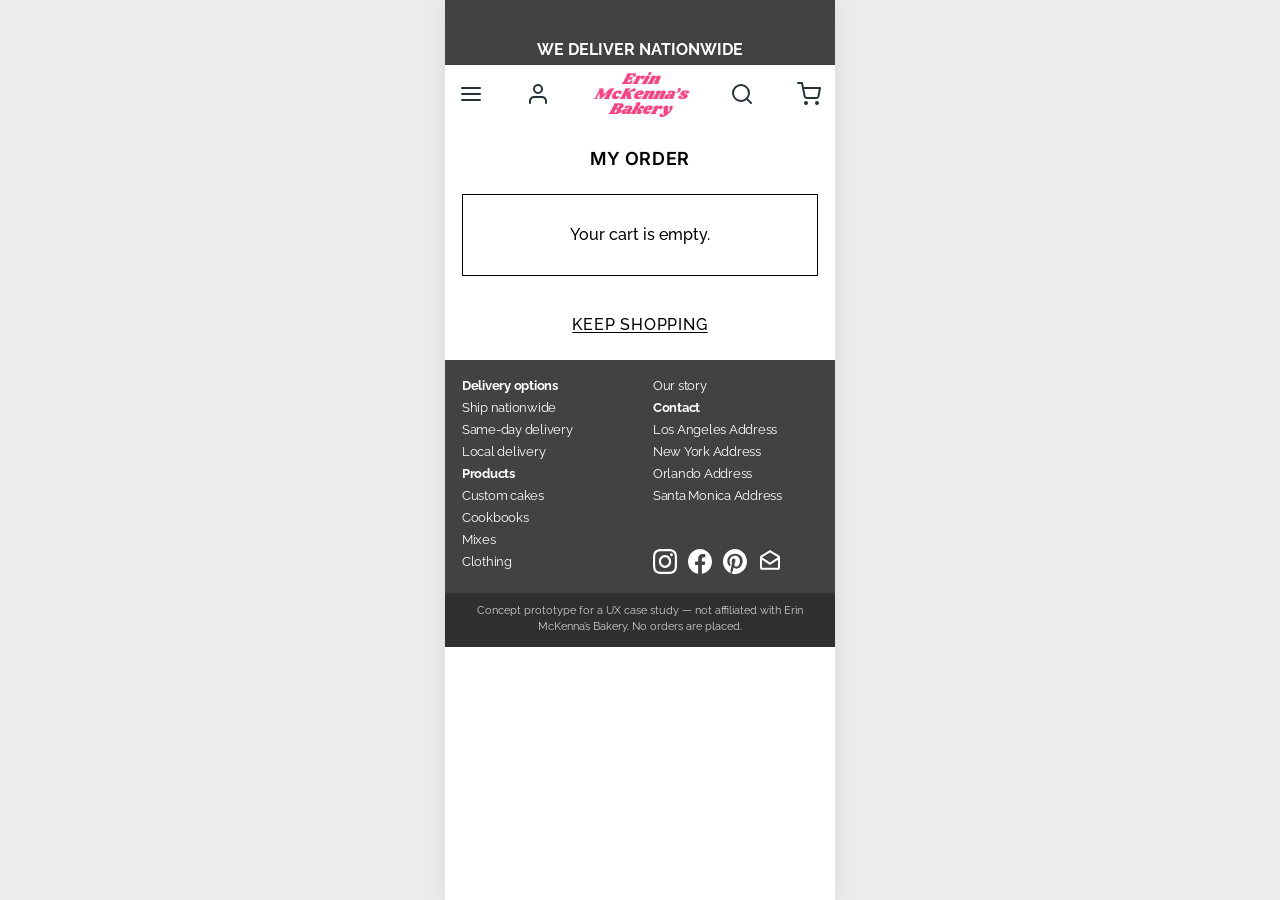
==== cart.html @ 010a6beb "Erin McKenna's Bakery mobile prototype Clickable 390px mobile prototype built from the Figma designs" ====
<!doctype html>
<html lang="en">
<head>
  <meta charset="utf-8">
  <meta name="viewport" content="width=device-width, initial-scale=1">
  <meta name="robots" content="noindex, nofollow">
  <title>My Order · Erin McKenna’s Bakery</title>
  <link rel="preconnect" href="https://fonts.googleapis.com">
  <link rel="preconnect" href="https://fonts.gstatic.com" crossorigin>
  <link href="https://fonts.googleapis.com/css2?family=Inter:wght@400;600;700&family=Raleway:ital,wght@0,300;0,400;0,500;0,600;0,700;1,300&family=Roboto&family=Shrikhand&family=Source+Sans+3&family=Spicy+Rice&display=swap" rel="stylesheet">
  <link rel="stylesheet" href="css/styles.css">
</head>
<body data-page="cart">
<div class="page">
  <header id="site-header"></header>
  <main id="cart" style="padding-bottom:26px"></main>
  <div id="site-footer"></div>
</div>
<script src="js/app.js"></script>
<script src="js/cart.js"></script>
</body>
</html>
---- css/styles.css ----
/* Erin McKenna's Bakery — mobile prototype (390px design width) */

:root {
  --dark: #424242;
  --title-bg: #575757;
  --pink: #ff4081;
  --purple: #ebc0ed;
  --gold: #c68b07;
  --beige: #f7e3ca;
  --primary: #667080;
  --dark-2: #263238;
  --ink: #333333;
  --tag: #49505b;
  --border: #d9d9d9;
  --grey-darker: #5a5a5a;
  --error: #c62828;

  --f-body: "Raleway", system-ui, sans-serif;
  --f-fun: "Spicy Rice", "Raleway", cursive;
  --f-script: "Shrikhand", "Raleway", cursive;
  --f-ui: "Inter", system-ui, sans-serif;
  --f-cal: "Roboto", system-ui, sans-serif;
  --f-contact: "Source Sans 3", "Source Sans Pro", system-ui, sans-serif;
}

*, *::before, *::after { box-sizing: border-box; }

html { -webkit-text-size-adjust: 100%; }

body {
  margin: 0;
  background: #ececec;
  color: #000;
  font-family: var(--f-body);
  font-feature-settings: "calt" 0;
  -webkit-font-smoothing: antialiased;
}

img { display: block; max-width: none; }
a { color: inherit; }
button { font: inherit; color: inherit; background: none; border: 0; padding: 0; cursor: pointer; }
p { margin: 0; }
h1, h2, h3 { margin: 0; font-weight: inherit; }

:focus-visible { outline: 2px solid var(--pink); outline-offset: 2px; }

.sr-only {
  position: absolute; width: 1px; height: 1px; padding: 0; margin: -1px;
  overflow: hidden; clip: rect(0 0 0 0); white-space: nowrap; border: 0;
}

/* ---------- Page frame ---------- */
.page {
  position: relative;
  width: 390px;
  margin: 0 auto;
  background: #fff;
  overflow-x: clip;
  min-height: 100vh;
  box-shadow: 0 0 24px rgba(0, 0, 0, 0.08);
}

/* Absolute-positioning helpers for illustration-heavy sections */
.abs { position: absolute; }
.stage { position: relative; }
.center-x { left: 50%; transform: translateX(-50%); white-space: nowrap; }
.crop { position: absolute; overflow: hidden; }
.crop > img { position: absolute; }
.cover { position: absolute; }
.cover > img { width: 100%; height: 100%; object-fit: cover; }
.fill > img { width: 100%; height: 100%; }

/* ---------- Header ---------- */
.ship-banner {
  height: 65px;
  background: var(--dark);
  color: #fff;
  font: 700 16px/22px var(--f-body);
  text-align: center;
  padding-top: 39px;
}

.topnav { position: relative; height: 57px; background: #fff; }
.topnav__inner { position: absolute; left: 14px; top: 7px; width: 362px; height: 45px; }
.topnav__btn {
  position: absolute; top: 0; width: 44px; height: 44px;
  display: grid; place-items: center;
}
.topnav__btn img { width: 24px; height: 24px; }
.topnav__btn--menu { left: -10px; }
.topnav__btn--user { left: 57px; }
.topnav__btn--search { right: 57px; }
.topnav__btn--cart { right: -10px; }
.cart-badge {
  position: absolute; top: 4px; right: 2px;
  min-width: 16px; height: 16px; padding: 0 4px;
  border-radius: 8px; background: var(--pink); color: #fff;
  font: 700 10px/16px var(--f-ui); text-align: center;
}
.cart-badge[hidden] { display: none; }
.logo {
  position: absolute; left: 50%; top: 0; transform: translateX(-50%);
  font: italic 400 16px/15px var(--f-script);
  color: var(--pink); text-align: center; text-decoration: none; white-space: nowrap;
}

/* ---------- Category navigation ---------- */
.catnav { position: relative; background: #fff; z-index: 2; }
.catnav--shadow { height: 37px; box-shadow: 0 3px 4px rgba(0, 0, 0, 0.15); }
.catnav--viewall { height: 53px; }
.cat-tabs {
  display: flex; gap: 6px; padding: 1px 5px 0;
  overflow-x: auto; scrollbar-width: none;
}
.cat-tabs::-webkit-scrollbar { display: none; }
.cat-tab {
  position: relative; flex: none; height: 26px; min-width: 38px; padding: 2px 3px 0;
  font: 600 16px/22px var(--f-body); letter-spacing: -0.32px;
  color: var(--dark-2); text-decoration: none; text-align: center;
}
.cat-tab[aria-current="page"]::after {
  content: ""; position: absolute; left: 0; right: 0; bottom: 0; height: 2px; background: var(--primary);
}
.view-all {
  display: block; width: max-content; margin: 2px auto 0;
  font: 600 16px/22px var(--f-body); letter-spacing: -0.32px; color: #000; text-decoration: none;
}

/* ---------- Gold marquee banner ---------- */
.promo {
  height: 44px; background: var(--gold); overflow: hidden; white-space: nowrap;
  color: #fff; font: 700 20px/44px var(--f-body);
}
.promo__track { display: inline-flex; gap: 48px; padding-left: 18px; animation: marquee 14s linear infinite; }
@keyframes marquee { to { transform: translateX(calc(-50% - 24px)); } }
@media (prefers-reduced-motion: reduce) { .promo__track { animation: none; } }

/* ---------- Shared type & controls ---------- */
.link-caps {
  font: 500 16px/22px var(--f-body); letter-spacing: 0.48px;
  text-decoration: underline; text-underline-position: from-font; color: #000;
}
.link-caps--wide { letter-spacing: 0.8px; line-height: normal; }
.section-heading { font: 400 28px/22px var(--f-body); letter-spacing: 0.84px; }
.script-title { font: italic 400 26px/22px var(--f-script); letter-spacing: -0.52px; color: var(--dark); }

.btn {
  display: flex; align-items: center; justify-content: center;
  border-radius: 30px; padding: 13px 24px;
  font: 700 18px/22px var(--f-body); text-transform: uppercase; text-decoration: none;
  white-space: pre;
}
.btn--dark { background: var(--dark); color: #fff; }
.btn--outline { background: #fff; color: var(--ink); border: 1px solid #000; }
.btn--dark:hover { background: #2f2f2f; }
.btn--outline:hover { background: #f6f6f6; }

.stars { display: flex; }
.stars img { width: 20px; height: 20px; }
.stars--sm img { width: 15px; height: 15px; margin-right: 1px; }

.tag-hl {
  font: 600 12px/14px var(--f-body); letter-spacing: -0.24px; color: var(--tag);
}
.tag-hl span, .tag-lg span {
  background: linear-gradient(var(--purple), var(--purple)) 0 1px / 100% calc(100% - 2px) no-repeat;
  -webkit-box-decoration-break: clone; box-decoration-break: clone;
}
.tag-lg { font: 600 14px/18px var(--f-body); letter-spacing: -0.28px; color: var(--tag); }
.tag-lg span { background-position: 0 0; background-size: 100% 100%; }

.field {
  display: block; width: 100%; height: 45px;
  border: 1px solid var(--primary); border-radius: 6px; background: #fff;
  font: 400 16px/22px var(--f-body); letter-spacing: -0.32px; color: #000;
  padding: 0 15px;
}
.field::placeholder { color: var(--primary); }
textarea.field { height: 82px; padding: 10px 15px; resize: none; }
textarea.field:disabled { background: #fff; }
button.field { text-align: left; cursor: pointer; }
.field.is-invalid { border-color: var(--error); }
.field-error { margin-top: 4px; font: 500 13px/16px var(--f-body); color: var(--error); }
.field-error:empty { display: none; }

.check {
  display: flex; align-items: center; gap: 10px;
  font: 400 16px/22px var(--f-body); letter-spacing: -0.32px; cursor: pointer;
}
.check input {
  appearance: none; -webkit-appearance: none; margin: 0;
  width: 21px; height: 21px; border: 1px solid #000; background: #fff; display: grid; place-items: center;
}
.check input:checked::after { content: ""; width: 11px; height: 6px; border: solid #000; border-width: 0 0 2px 2px; transform: translate(0, -2px) rotate(-45deg); }

/* ---------- Footer ---------- */
.site-footer {
  position: relative; height: 233px; background: var(--dark); color: #fff;
  font: 400 13px/22px var(--f-body); letter-spacing: -0.26px;
}
.site-footer ul { list-style: none; margin: 0; padding: 0; position: absolute; top: 15px; }
.site-footer .col-1 { left: 17px; }
.site-footer .col-2 { left: 208px; }
.site-footer b { font-weight: 700; }
.site-footer a { text-decoration: none; }
.site-footer a:hover { text-decoration: underline; }
.socials { position: absolute; top: 189px; left: 208px; display: flex; gap: 11px; }
.socials a { width: 24px; height: 25px; display: block; }

.concept-note {
  padding: 10px 17px 12px; background: #2f2f2f; color: #cfcfcf;
  font: 400 11px/16px var(--f-body); text-align: center;
}

/* ---------- Hamburger drawer ---------- */
.drawer-backdrop {
  position: fixed; inset: 0; background: rgba(0, 0, 0, 0.25); z-index: 50;
  opacity: 0; pointer-events: none; transition: opacity .2s;
}
.drawer {
  position: fixed; top: 0; left: max(0px, calc(50% - 195px)); z-index: 51;
  width: 318px; min-height: 526px; max-height: 100vh; overflow-y: auto;
  background: #fff; box-shadow: 0 4px 8px rgba(0, 0, 0, 0.18);
  padding: 89px 14px 40px 30px;
  /* Closed: slide fully past the window's left edge (the column can sit away from it on wide screens), then hide. */
  transform: translateX(calc(-100% - max(0px, 50vw - 195px) - 16px));
  visibility: hidden;
  transition: transform .25s ease, visibility 0s linear .25s;
}
.drawer-open .drawer { transform: none; visibility: visible; transition: transform .25s ease; }
html.no-scroll { overflow: hidden; }
.drawer-open .drawer-backdrop { opacity: 1; pointer-events: auto; }
.drawer__close { position: absolute; left: 270px; top: 7px; width: 44px; height: 44px; display: grid; place-items: center; }
.drawer__close img { width: 24px; height: 24px; }
.drawer__nav { list-style: none; margin: 0; padding: 0; }
.drawer__item { font: 400 18px/normal var(--f-body); letter-spacing: 0.9px; }
.drawer__row { display: flex; align-items: center; justify-content: space-between; min-height: 33px; text-decoration: none; width: 100%; text-align: left; letter-spacing: inherit; }
.drawer__row img { width: 24px; height: 24px; transition: transform .2s; margin-top: -10px; }
.drawer__row[aria-expanded="true"] img { transform: rotate(180deg); }
.drawer__sub { list-style: none; margin: 0 0 8px; padding: 0 0 0 14px; }
.drawer__sub a { display: block; padding: 4px 0; font: 400 16px/22px var(--f-body); letter-spacing: 0.4px; text-decoration: none; color: #333; }
.drawer__sub a:hover { text-decoration: underline; }
.drawer__contact { margin-top: 43px; }
.drawer__contact p { font: 400 18px/normal var(--f-body); letter-spacing: 0.9px; margin-bottom: 9px; }
.drawer__contact a { display: block; font: 400 16px/27px var(--f-contact); letter-spacing: 0.8px; text-decoration: none; }
.drawer__actions { display: flex; gap: 30px; margin-top: 39px; }
.drawer__actions .btn { width: 107px; height: 33px; padding: 0; }

/* ---------- Toast ---------- */
.toast {
  position: fixed; left: 50%; bottom: 24px; z-index: 80;
  transform: translate(-50%, 20px); opacity: 0; pointer-events: none;
  max-width: 340px; width: max-content;
  background: var(--dark); color: #fff; border-radius: 30px; padding: 12px 20px;
  font: 600 14px/20px var(--f-body); text-align: center; transition: .2s;
}
.toast.is-on { opacity: 1; transform: translate(-50%, 0); }

/* =========================================================
   HOME
   ========================================================= */
.home-hero { height: 390px; background: var(--purple); }
.hero-word {
  position: absolute; left: 194.5px; transform: translateX(-50%);
  font: 400 160px/22px var(--f-fun); text-align: center; white-space: nowrap;
}
.home-tagline {
  position: absolute; left: 19px; top: 20px; width: 352px;
  font: 400 34px/40px var(--f-body); color: var(--ink); text-align: center;
}
.home-tagline .hl { background: linear-gradient(var(--purple), var(--purple)) 0 5px / 100% 30px no-repeat; }
.shop-btn {
  position: absolute; left: 52px; top: 182px; width: 286px; height: 68px;
  display: flex; align-items: center; justify-content: center;
  background: url("../assets/btn-shop.svg") no-repeat center / 100% 100%;
  font: 700 18px/22px var(--f-body); color: #fff; text-transform: uppercase; text-decoration: none;
}
.fun-copy { font: 400 28px/30px var(--f-fun); color: var(--dark); text-align: center; }

.slider { overflow-x: auto; overflow-y: hidden; scrollbar-width: none; -webkit-overflow-scrolling: touch; }
.slider::-webkit-scrollbar { display: none; }
.slider__track { position: relative; }
/* Allergen strip: two copies of the track side by side; sliding left by one copy's width loops seamlessly. */
.marquee { overflow: hidden; }
.marquee__belt { display: flex; width: max-content; animation: belt 30s linear infinite; }
.marquee__belt > .slider__track { flex: none; }
.marquee:hover .marquee__belt { animation-play-state: paused; }
@keyframes belt { to { transform: translateX(-50%); } }
@media (prefers-reduced-motion: reduce) {
  .marquee { overflow-x: auto; scrollbar-width: none; }
  .marquee__belt { animation: none; }
}
.slider-small-label { font: 400 20px/22px var(--f-fun); letter-spacing: -0.4px; color: var(--dark); white-space: nowrap; }

.shop-slider { scroll-snap-type: x mandatory; }
.shop-slider.is-dragging { scroll-snap-type: none; }
/* 260px panels + 65px side padding: the centered panel leaves 65px of each neighbour showing. */
.shop-track { position: relative; display: flex; width: max-content; height: 462px; padding: 0 65px; }
.shop-panel {
  position: relative; flex: none; width: 260px; height: 431px;
  scroll-snap-align: center; text-decoration: none; color: var(--dark);
}
.shop-label {
  position: absolute; left: 50%; top: 367px; transform: translateX(-50%);
  font: italic 400 38px/22px var(--f-script); color: var(--dark); white-space: nowrap;
}
.shop-hl { position: absolute; left: 50%; top: 355px; height: 45px; transform: translateX(-50%); background: var(--purple); }
/* Bare white chevrons: tall and shallow (wide angle at the tip). */
.shop-arrow {
  position: absolute; top: 196px; z-index: 2; width: 48px; height: 80px;
  display: grid; place-items: center;
}
.shop-arrow[hidden] { display: none; }
.shop-arrow img { width: 24px; height: 68px; transition: transform .15s; }
.shop-arrow--prev { left: 0; }
.shop-arrow--prev img { transform: rotate(180deg); }
.shop-arrow--next { right: 0; }
.shop-arrow--next:hover img { transform: translateX(2px); }
.shop-arrow--prev:hover img { transform: rotate(180deg) translateX(2px); }
.progress { position: absolute; left: 26px; width: 300px; height: 2px; background: #eef1f4; }
.progress__fill { height: 100%; width: 25%; background: var(--primary); transition: width .1s; }

.steps { position: absolute; left: 6px; width: 378px; display: grid; grid-template-columns: repeat(3, 1fr); text-align: center; }
.step img { width: 50px; height: 50px; margin: 0 auto; }
.step h3 { font: 600 16px/22px var(--f-body); letter-spacing: -0.32px; margin-top: 13px; }
.step p { font: 400 14px/22px var(--f-body); letter-spacing: -0.28px; width: 88px; margin: 19px auto 0; }

.shop-city { font: 400 26px/22px var(--f-fun); color: var(--dark); text-decoration: none; }
.shop-city:hover { text-decoration: underline; }

/* =========================================================
   CATEGORY
   ========================================================= */
.cat-main { background: var(--purple); padding: 40px 0 69px; }
.cat-main--big { padding: 51px 0 63px; }
.title-box {
  display: block; width: max-content; margin: 0 auto; height: 40px; padding: 0 12px;
  background: var(--title-bg); color: #fff;
  font: italic 400 30px/44px var(--f-script); text-align: center;
}
.card-grid { display: grid; grid-template-columns: 170px 170px; gap: 27px 20px; padding-left: 15px; margin-top: 38px; }
.card {
  position: relative; display: block; width: 170px; height: 253px;
  background: #fff; border: 1px solid var(--border); border-radius: 3px;
  text-decoration: none; color: #000;
}
.card:hover { box-shadow: 0 4px 10px rgba(0, 0, 0, 0.12); }
.card .crop { border-radius: 5px; overflow: hidden; }
/* Card content shares the image's 10px inset on the left and right. */
.card__title { position: absolute; left: 10px; top: 152px; width: 143px; font: 600 16px/18px var(--f-body); letter-spacing: 0.48px; }
.card__stars { position: absolute; left: 10px; top: 195px; }
.card__price { position: absolute; right: 10px; top: 193px; font: 600 16px/18px var(--f-body); letter-spacing: 0.48px; }
.card__tag { position: absolute; left: 10px; top: 216px; width: 144px; }

.big-list { display: grid; gap: 40px; margin-top: 28px; padding-left: 13px; }
.big-card {
  position: relative; width: 365px; height: 665px;
  background: #fff; border: 1px solid var(--border); border-radius: 6px;
}
.big-card__body { position: absolute; left: 20px; top: 237px; width: 323px; }
.big-card__title { font: 700 22px/22px var(--f-body); color: var(--dark); }
.big-card__title a { text-decoration: none; }
.big-card__meta { display: flex; justify-content: space-between; align-items: center; margin-top: 9px; }
.big-card__meta .stars img { margin-right: 1px; }
.big-card__price { font: 600 22px/18px var(--f-body); letter-spacing: 0.66px; }
.big-card__tag { margin-top: 9px; width: 316px; }
.big-card__desc { margin-top: 14px; width: 315px; font: 400 16px/22px var(--f-body); }
.big-card__details { position: absolute; left: 50%; transform: translateX(-50%); top: 518px; }
.big-card .btn { position: absolute; left: 93px; top: 578px; width: 177px; height: 54px; }
.empty-cat { margin: 40px 24px 0; padding: 32px 20px; background: #fff; border-radius: 6px; text-align: center; font: 500 16px/24px var(--f-body); }
.empty-cat a { display: inline-block; margin-top: 12px; }

/* =========================================================
   PRODUCT
   ========================================================= */
.pdp { background: var(--beige); padding-top: 21px; }
.pdp-card {
  position: relative; margin-left: 13px; width: 365px; height: 660px;
  background: #fff; border: 1px solid var(--border); border-radius: 3px;
}
.pdp-title { font: 700 22px/18px var(--f-body); white-space: nowrap; }
.pdp-reviews-link { font: 400 14px/normal var(--f-body); text-decoration: underline; }
.pdp-price { font: 600 22px/18px var(--f-body); letter-spacing: 0.66px; }
/* Outer tabs hug the 22px margins; the middle one sits on the card's true center. */
.pdp-tabs { position: absolute; left: 22px; right: 22px; top: 373px; height: 48px; display: grid; grid-template-columns: 1fr auto 1fr; }
.pdp-tabs .pdp-tab:first-child { justify-self: start; }
.pdp-tabs .pdp-tab:last-child { justify-self: end; }
.pdp-tab { position: relative; height: 48px; padding-top: 1px; font: 600 16px/22px var(--f-body); letter-spacing: -0.32px; color: #000; }
.pdp-tab[aria-selected="true"] { color: var(--dark-2); padding-top: 0; }
.pdp-tab[aria-selected="true"]::after { content: ""; position: absolute; left: 0; right: 0; bottom: 0; height: 2px; background: var(--primary); }
.pdp-panel { position: absolute; left: 22px; top: 439px; width: 319px; font: 400 16px/22px var(--f-body); }
.qty { position: absolute; width: 64px; height: 50px; display: flex; align-items: center; justify-content: space-between; padding: 0 0 0 1px; }
.qty::before { content: ""; position: absolute; inset: 0; background: url("../assets/qty-box.svg") no-repeat center / 100% 100%; pointer-events: none; }
.qty button { width: 24px; height: 24px; position: relative; z-index: 1; }
.qty button img { width: 24px; height: 24px; }
.qty output { font: 700 16px/22px var(--f-ui); letter-spacing: -0.32px; min-width: 16px; text-align: center; }

.pdp-details { position: relative; height: 1953px; }
.review-title { font: 600 14px/22px var(--f-body); letter-spacing: -0.28px; white-space: nowrap; }
.review-body { font: 400 14px/18px var(--f-body); letter-spacing: -0.28px; }
.review-body button { text-decoration: underline; font: inherit; }
.review-date { font: 500 12px/22px var(--f-body); letter-spacing: -0.24px; }
.stat-label { font: 500 14px/22px var(--f-body); color: var(--primary); }
.allergen { position: absolute; display: flex; align-items: center; gap: 17px; font: 500 14px/22px var(--f-body); letter-spacing: -0.28px; }
.allergen .crop { position: relative; width: 50px; height: 50px; flex: none; }
.input-label { font: 400 16px/normal var(--f-body); letter-spacing: 0.8px; }
.search-wrap { position: absolute; }
.search-wrap .field { height: 100%; padding-right: 48px; }
.search-wrap img { position: absolute; right: 11px; top: 10px; width: 24px; height: 24px; pointer-events: none; }
.ingredients-text { font: 400 14px/22px var(--f-body); }
.ingredients-text mark { background: var(--purple); color: inherit; }
/* Icon + text rows. Each icon sits centered in an identical white circle, which evens out
   the icons' different shapes; equal-length copy keeps every row the same height. */
.delivery-list { list-style: none; margin: 0; padding: 0; display: grid; gap: 24px; }
.delivery-list li { display: flex; align-items: center; gap: 16px; }
.delivery-list .icon-badge { flex: none; width: 56px; height: 56px; border-radius: 50%; background: #fff; display: grid; place-items: center; }
.delivery-list img { width: 32px; height: 32px; }
.delivery-list h3 { font: 600 16px/22px var(--f-body); letter-spacing: -0.32px; }
.delivery-list p { margin-top: 4px; font: 400 14px/22px var(--f-body); letter-spacing: -0.28px; }

/* =========================================================
   CART & CHECKOUT
   ========================================================= */
.order-title { margin-top: 26px; text-align: center; font: 600 18px/22px var(--f-ui); letter-spacing: 0.54px; }
.order-heads { position: relative; height: 18px; margin-top: 24px; font: 600 16px/18px var(--f-body); letter-spacing: 0.48px; }
.order-heads span { position: absolute; top: 0; }
.order-items { display: grid; gap: 12px; margin-top: 4px; padding-left: 15px; }
.order-item { position: relative; width: 355px; height: 174px; border: 1px solid #000; }
.order-item__remove { position: absolute; left: 309px; top: 0; width: 40px; height: 40px; display: grid; place-items: center; }
.order-item__remove img { width: 24px; height: 24px; }
.order-item .crop { left: 23px; top: 25px; width: 125px; height: 122px; border-radius: 5px; }
.order-item__name { position: absolute; left: 189px; top: 75px; width: 160px; font: 600 16px/18px var(--f-body); letter-spacing: 0.48px; text-decoration: none; }
.order-item__price { position: absolute; left: 189px; top: 133px; font: 600 16px/18px var(--f-body); letter-spacing: 0.48px; }
.order-item__qty { position: absolute; left: 268px; top: 132px; width: 64px; height: 24px; display: flex; align-items: center; justify-content: space-between; }
.order-item__qty button, .order-item__qty img { width: 24px; height: 24px; }
.order-item__qty output { font: 600 16px/18px var(--f-body); letter-spacing: 0.48px; color: var(--ink); }
.totals { padding: 0 41px 0 29px; font: 600 16px/18px var(--f-body); letter-spacing: 0.48px; }
.totals div { display: flex; justify-content: space-between; }
.totals .shipping-label { line-height: 22px; letter-spacing: -0.32px; }
.cart-empty { margin: 24px 17px 0; padding: 28px 16px; border: 1px solid #000; text-align: center; font: 500 16px/24px var(--f-body); }

.breadcrumb { display: flex; align-items: center; height: 24px; margin: 3px 0 0 31px; font: 600 16px/22px var(--f-body); letter-spacing: -0.32px; }
.breadcrumb a { color: var(--dark-2); text-decoration: none; }
.breadcrumb a:hover { text-decoration: underline; }
.breadcrumb img { width: 24px; height: 24px; }
.form { position: relative; padding: 0 30px 0 31px; }
.form-label { display: block; height: 18px; font: 600 16px/18px var(--f-body); letter-spacing: 0.48px; }
.date-field { position: relative; }
.date-field .field { padding-left: 52px; text-align: left; cursor: pointer; }
.date-field img { position: absolute; left: 11px; top: 7px; width: 30px; height: 30px; pointer-events: none; }
.select { position: relative; }
.select .field { text-align: left; padding-left: 10px; display: flex; align-items: center; cursor: pointer; }
.select .field.is-placeholder { color: var(--primary); }
.select > img { position: absolute; right: 7px; top: 13px; width: 24px; height: 24px; pointer-events: none; transition: transform .2s; }
.select[data-open] > img { transform: rotate(180deg); }
.select-menu {
  position: absolute; left: 50px; top: 38px; z-index: 20; width: 240px;
  list-style: none; margin: 0; padding: 4px 0; background: #fff;
  box-shadow: 0 2px 4px rgba(0,0,0,.2), 0 1px 10px rgba(0,0,0,.12), 0 4px 5px rgba(0,0,0,.14);
}
.select-menu li {
  display: flex; align-items: center; gap: 10px; height: 42px; padding: 0 16px 0 10px; cursor: pointer;
  font: 400 18px/22px var(--f-body); letter-spacing: 0.9px;
}
.select-menu li::before { content: ""; width: 14px; flex: none; }
.select-menu li[aria-selected="true"]::before { content: "✓"; color: var(--primary); font-size: 18px; }
.select-menu li:hover, .select-menu li.is-active { background: #f3f3f3; }

/* Date picker (Material-style) */
.datepicker {
  position: absolute; left: 29px; z-index: 30; width: 328px;
  border-radius: 4px; overflow: hidden; background: #fff;
  box-shadow: 0 2px 4px rgba(0,0,0,.2), 0 1px 10px rgba(0,0,0,.12), 0 4px 5px rgba(0,0,0,.14);
}
.datepicker[hidden] { display: none; }
.dp-head { height: 114px; background: var(--dark); color: #fff; padding: 16px 24px 14px; display: flex; flex-direction: column; justify-content: space-between; }
.dp-head__label { font: 700 18px/22px var(--f-body); text-transform: uppercase; }
.dp-head__row { display: flex; align-items: flex-end; justify-content: space-between; }
.dp-head__date { font: 600 16px/18px var(--f-body); letter-spacing: 0.48px; }
.dp-head__row img { width: 24px; height: 24px; }
.dp-month { display: flex; align-items: center; justify-content: space-between; padding: 16px 24px 12px 24px; }
.dp-month__name { display: flex; align-items: center; gap: 2px; font: 600 16px/18px var(--f-body); letter-spacing: 0.48px; color: var(--grey-darker); }
.dp-month__name img { width: 24px; height: 24px; }
.dp-pager { display: flex; width: 54.35px; height: 20px; margin-right: -12px; background: url("../assets/month-pagination.svg") no-repeat center / 54.35px 20px; }
.dp-pager button { flex: 1; height: 100%; }
.dp-pager button:disabled { background: rgba(255, 255, 255, 0.7); cursor: default; }
.dp-grid { display: grid; grid-template-columns: repeat(7, 40px); gap: 0 4px; padding: 0 12px; }
.dp-dow { height: 40px; display: grid; place-items: center; font: 400 12px/normal var(--f-cal); color: var(--grey-darker); }
.dp-day {
  position: relative; width: 40px; height: 40px; display: grid; place-items: center;
  font: 400 16px/24px var(--f-cal); letter-spacing: 0.5px; color: #000;
}
.dp-day::before { content: ""; position: absolute; inset: 2px; border-radius: 50%; }
.dp-day:not(:disabled):hover::before { background: #eee; }
.dp-day.is-today::before { background: url("../assets/date-today.svg") no-repeat center / 36px 36px; }
.dp-day.is-selected { color: #fff; }
.dp-day.is-selected::before, .dp-day.is-selected:hover::before { background: url("../assets/date-selected.svg") no-repeat center / 36px 36px; }
.dp-day span { position: relative; }
.dp-day:disabled { color: #b5b5b5; cursor: default; }
.dp-actions { display: flex; justify-content: flex-end; gap: 10px; padding: 10px 12px 10px 16px; }
.dp-actions button { padding: 4px 8px; font: 700 18px/22px var(--f-body); text-transform: uppercase; }

/* Thank-you */
.thanks { min-height: 560px; padding: 78px 94px 0; font: 700 14px/22px var(--f-ui); letter-spacing: -0.28px; }
.thanks a { display: inline-block; margin-top: 28px; }
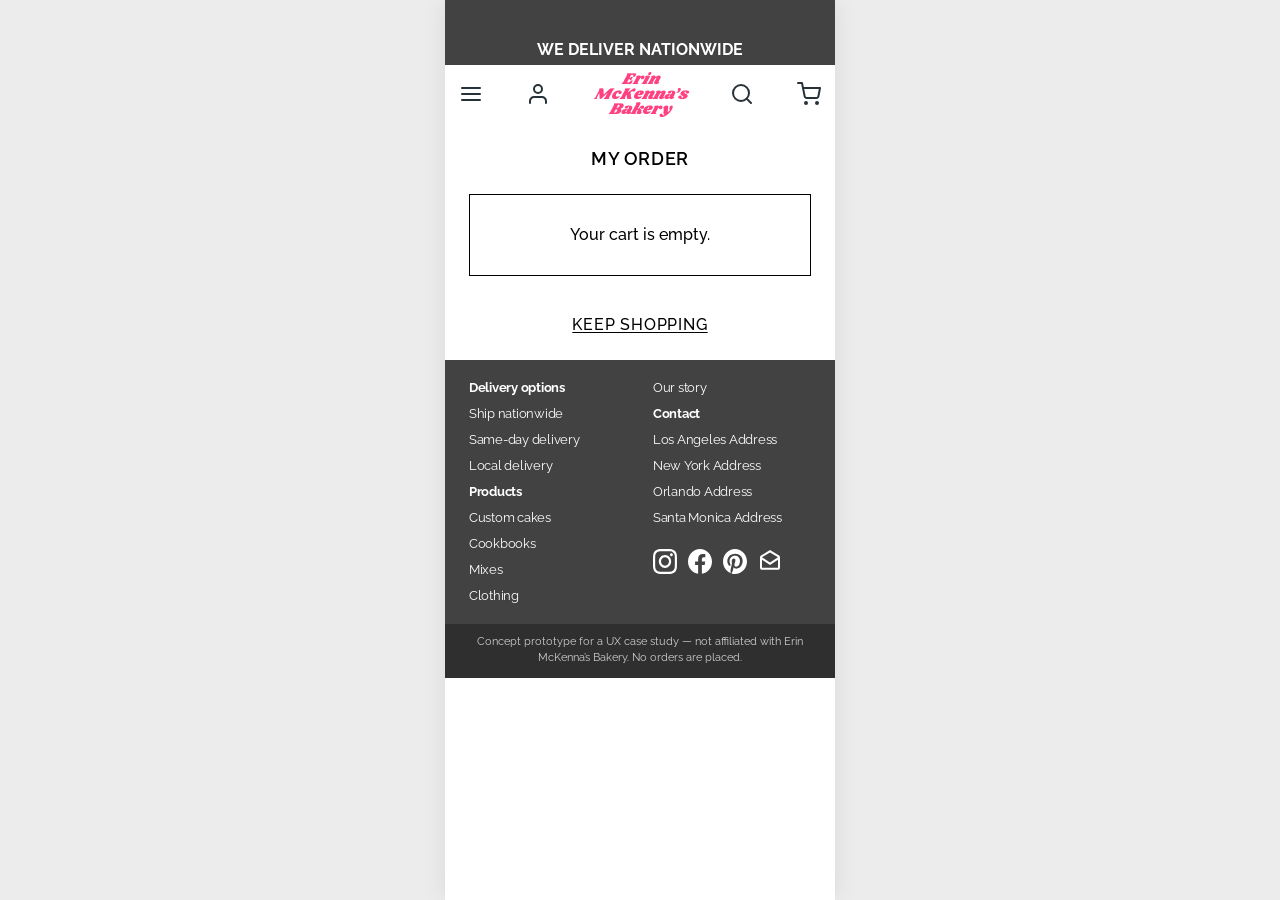
==== commit 54baa8b3: "Accessibility, usability and consistency pass - Remove the guessed phone link and real-email links; " ====
--- a/cart.html
+++ b/cart.html
@@ -7,7 +7,7 @@
   <title>My Order · Erin McKenna’s Bakery</title>
   <link rel="preconnect" href="https://fonts.googleapis.com">
   <link rel="preconnect" href="https://fonts.gstatic.com" crossorigin>
-  <link href="https://fonts.googleapis.com/css2?family=Inter:wght@400;600;700&family=Raleway:ital,wght@0,300;0,400;0,500;0,600;0,700;1,300&family=Roboto&family=Shrikhand&family=Source+Sans+3&family=Spicy+Rice&display=swap" rel="stylesheet">
+  <link href="https://fonts.googleapis.com/css2?family=Raleway:ital,wght@0,300;0,400;0,500;0,600;0,700;1,300&family=Shrikhand&family=Spicy+Rice&display=swap" rel="stylesheet">
   <link rel="stylesheet" href="css/styles.css">
 </head>
 <body data-page="cart">
--- a/css/styles.css
+++ b/css/styles.css
@@ -1,26 +1,36 @@
 /* Erin McKenna's Bakery — mobile prototype (390px design width) */
 
 :root {
+  /* Text: #000 for body copy, --dark for headings, labels and UI */
   --dark: #424242;
   --title-bg: #575757;
-  --pink: #ff4081;
+  --pink: #ff4081;          /* logo + hover accents */
+  --pink-deep: #d81b60;     /* pink behind white text (4.95:1) */
   --purple: #ebc0ed;
   --gold: #c68b07;
+  --gold-deep: #b07a00;     /* gold behind white text (3.73:1, large bold text) */
   --beige: #f7e3ca;
-  --primary: #667080;
-  --dark-2: #263238;
-  --ink: #333333;
-  --tag: #49505b;
+  --primary: #667080;       /* lines, field borders, placeholders */
+  --muted: #565e6b;         /* small grey labels (5.2:1 on beige) */
   --border: #d9d9d9;
-  --grey-darker: #5a5a5a;
   --error: #c62828;
-
+  /* legacy names, now mapped onto the two near-blacks */
+  --dark-2: var(--dark);
+  --ink: var(--dark);
+  --tag: var(--dark);
+  --grey-darker: var(--dark);
+
+  --m: 24px;                /* page side margin on every screen */
+  --btn-h: 56px;            /* large button */
+  --btn-h-sm: 36px;         /* small button */
+
+  /* Raleway for all text; Shrikhand and Spicy Rice for display */
   --f-body: "Raleway", system-ui, sans-serif;
   --f-fun: "Spicy Rice", "Raleway", cursive;
   --f-script: "Shrikhand", "Raleway", cursive;
-  --f-ui: "Inter", system-ui, sans-serif;
-  --f-cal: "Roboto", system-ui, sans-serif;
-  --f-contact: "Source Sans 3", "Source Sans Pro", system-ui, sans-serif;
+  --f-ui: var(--f-body);
+  --f-cal: var(--f-body);
+  --f-contact: var(--f-body);
 }
 
 *, *::before, *::after { box-sizing: border-box; }
@@ -64,6 +74,7 @@
 .abs { position: absolute; }
 .stage { position: relative; }
 .center-x { left: 50%; transform: translateX(-50%); white-space: nowrap; }
+.center { text-align: center; }
 .crop { position: absolute; overflow: hidden; }
 .crop > img { position: absolute; }
 .cover { position: absolute; }
@@ -94,7 +105,7 @@
 .cart-badge {
   position: absolute; top: 4px; right: 2px;
   min-width: 16px; height: 16px; padding: 0 4px;
-  border-radius: 8px; background: var(--pink); color: #fff;
+  border-radius: 8px; background: var(--pink-deep); color: #fff;
   font: 700 10px/16px var(--f-ui); text-align: center;
 }
 .cart-badge[hidden] { display: none; }
@@ -128,10 +139,11 @@
 
 /* ---------- Gold marquee banner ---------- */
 .promo {
-  height: 44px; background: var(--gold); overflow: hidden; white-space: nowrap;
+  height: 44px; background: var(--gold-deep); overflow: hidden; white-space: nowrap;
   color: #fff; font: 700 20px/44px var(--f-body);
 }
-.promo__track { display: inline-flex; gap: 48px; padding-left: 18px; animation: marquee 14s linear infinite; }
+.promo__track { display: inline-flex; gap: 48px; padding-left: 18px; animation: marquee 14s linear infinite paused; }
+.promo.is-running .promo__track { animation-play-state: running; }
 @keyframes marquee { to { transform: translateX(calc(-50% - 24px)); } }
 @media (prefers-reduced-motion: reduce) { .promo__track { animation: none; } }
 
@@ -141,19 +153,19 @@
   text-decoration: underline; text-underline-position: from-font; color: #000;
 }
 .link-caps--wide { letter-spacing: 0.8px; line-height: normal; }
-.section-heading { font: 400 28px/22px var(--f-body); letter-spacing: 0.84px; }
-.script-title { font: italic 400 26px/22px var(--f-script); letter-spacing: -0.52px; color: var(--dark); }
+.section-heading, .section-title, .script-title { font: italic 400 26px/30px var(--f-script); letter-spacing: -0.52px; color: var(--dark); text-align: center; }
+.party-copy { font: 400 28px/22px var(--f-body); letter-spacing: 0.84px; }
 
 .btn {
   display: flex; align-items: center; justify-content: center;
-  border-radius: 30px; padding: 13px 24px;
+  height: var(--btn-h); border-radius: 30px; padding: 0 24px;
   font: 700 18px/22px var(--f-body); text-transform: uppercase; text-decoration: none;
-  white-space: pre;
-}
+  white-space: nowrap;
+}
+.btn--sm { height: var(--btn-h-sm); padding: 0 16px; font-size: 16px; }
+.btn--cta { width: 237px; margin-left: auto; margin-right: auto; }
 .btn--dark { background: var(--dark); color: #fff; }
-.btn--outline { background: #fff; color: var(--ink); border: 1px solid #000; }
-.btn--dark:hover { background: #2f2f2f; }
-.btn--outline:hover { background: #f6f6f6; }
+.btn--outline { background: #fff; color: var(--dark); border: 1px solid var(--dark); }
 
 .stars { display: flex; }
 .stars img { width: 20px; height: 20px; }
@@ -195,20 +207,20 @@
 
 /* ---------- Footer ---------- */
 .site-footer {
-  position: relative; height: 233px; background: var(--dark); color: #fff;
-  font: 400 13px/22px var(--f-body); letter-spacing: -0.26px;
+  position: relative; height: 264px; background: var(--dark); color: #fff;
+  font: 400 13px/26px var(--f-body); letter-spacing: -0.26px;
 }
 .site-footer ul { list-style: none; margin: 0; padding: 0; position: absolute; top: 15px; }
-.site-footer .col-1 { left: 17px; }
+.site-footer .col-1 { left: var(--m); }
 .site-footer .col-2 { left: 208px; }
 .site-footer b { font-weight: 700; }
-.site-footer a { text-decoration: none; }
-.site-footer a:hover { text-decoration: underline; }
-.socials { position: absolute; top: 189px; left: 208px; display: flex; gap: 11px; }
-.socials a { width: 24px; height: 25px; display: block; }
+.site-footer a { text-decoration: none; display: inline-block; }
+.socials { position: absolute; top: 185px; left: 204px; display: flex; gap: 3px; }
+.socials button { width: 32px; height: 32px; display: grid; place-items: center; border-radius: 50%; }
+.socials img { width: 24px; height: 25px; }
 
 .concept-note {
-  padding: 10px 17px 12px; background: #2f2f2f; color: #cfcfcf;
+  padding: 10px var(--m) 12px; background: #2f2f2f; color: #cfcfcf;
   font: 400 11px/16px var(--f-body); text-align: center;
 }
 
@@ -239,12 +251,11 @@
 .drawer__row[aria-expanded="true"] img { transform: rotate(180deg); }
 .drawer__sub { list-style: none; margin: 0 0 8px; padding: 0 0 0 14px; }
 .drawer__sub a { display: block; padding: 4px 0; font: 400 16px/22px var(--f-body); letter-spacing: 0.4px; text-decoration: none; color: #333; }
-.drawer__sub a:hover { text-decoration: underline; }
 .drawer__contact { margin-top: 43px; }
 .drawer__contact p { font: 400 18px/normal var(--f-body); letter-spacing: 0.9px; margin-bottom: 9px; }
 .drawer__contact a { display: block; font: 400 16px/27px var(--f-contact); letter-spacing: 0.8px; text-decoration: none; }
 .drawer__actions { display: flex; gap: 30px; margin-top: 39px; }
-.drawer__actions .btn { width: 107px; height: 33px; padding: 0; }
+.drawer__actions .btn { width: 107px; padding: 0; }
 
 /* ---------- Toast ---------- */
 .toast {
@@ -269,12 +280,7 @@
   font: 400 34px/40px var(--f-body); color: var(--ink); text-align: center;
 }
 .home-tagline .hl { background: linear-gradient(var(--purple), var(--purple)) 0 5px / 100% 30px no-repeat; }
-.shop-btn {
-  position: absolute; left: 52px; top: 182px; width: 286px; height: 68px;
-  display: flex; align-items: center; justify-content: center;
-  background: url("../assets/btn-shop.svg") no-repeat center / 100% 100%;
-  font: 700 18px/22px var(--f-body); color: #fff; text-transform: uppercase; text-decoration: none;
-}
+.shop-btn { position: absolute; left: 52px; top: 188px; width: 286px; }
 .fun-copy { font: 400 28px/30px var(--f-fun); color: var(--dark); text-align: center; }
 
 .slider { overflow-x: auto; overflow-y: hidden; scrollbar-width: none; -webkit-overflow-scrolling: touch; }
@@ -282,9 +288,11 @@
 .slider__track { position: relative; }
 /* Allergen strip: two copies of the track side by side; sliding left by one copy's width loops seamlessly. */
 .marquee { overflow: hidden; }
-.marquee__belt { display: flex; width: max-content; animation: belt 30s linear infinite; }
+.marquee__belt { display: flex; width: max-content; animation: belt 30s linear infinite paused; }
+.marquee.is-running .marquee__belt { animation-play-state: running; }
+.marquee.is-stopped { overflow-x: auto; scrollbar-width: none; }
+.marquee.is-stopped::-webkit-scrollbar { display: none; }
 .marquee__belt > .slider__track { flex: none; }
-.marquee:hover .marquee__belt { animation-play-state: paused; }
 @keyframes belt { to { transform: translateX(-50%); } }
 @media (prefers-reduced-motion: reduce) {
   .marquee { overflow-x: auto; scrollbar-width: none; }
@@ -292,6 +300,8 @@
 }
 .slider-small-label { font: 400 20px/22px var(--f-fun); letter-spacing: -0.4px; color: var(--dark); white-space: nowrap; }
 
+.dot-field { pointer-events: none; }
+.bubble { position: absolute; border-radius: 50%; background: #fff; }
 .shop-slider { scroll-snap-type: x mandatory; }
 .shop-slider.is-dragging { scroll-snap-type: none; }
 /* 260px panels + 65px side padding: the centered panel leaves 65px of each neighbour showing. */
@@ -326,7 +336,6 @@
 .step p { font: 400 14px/22px var(--f-body); letter-spacing: -0.28px; width: 88px; margin: 19px auto 0; }
 
 .shop-city { font: 400 26px/22px var(--f-fun); color: var(--dark); text-decoration: none; }
-.shop-city:hover { text-decoration: underline; }
 
 /* =========================================================
    CATEGORY
@@ -338,36 +347,35 @@
   background: var(--title-bg); color: #fff;
   font: italic 400 30px/44px var(--f-script); text-align: center;
 }
-.card-grid { display: grid; grid-template-columns: 170px 170px; gap: 27px 20px; padding-left: 15px; margin-top: 38px; }
+.card-grid { display: grid; grid-template-columns: 161px 161px; gap: 27px 20px; padding-left: var(--m); margin-top: 38px; }
 .card {
-  position: relative; display: block; width: 170px; height: 253px;
+  position: relative; display: block; width: 161px; height: 253px;
   background: #fff; border: 1px solid var(--border); border-radius: 3px;
   text-decoration: none; color: #000;
 }
-.card:hover { box-shadow: 0 4px 10px rgba(0, 0, 0, 0.12); }
 .card .crop { border-radius: 5px; overflow: hidden; }
 /* Card content shares the image's 10px inset on the left and right. */
-.card__title { position: absolute; left: 10px; top: 152px; width: 143px; font: 600 16px/18px var(--f-body); letter-spacing: 0.48px; }
+.card__title { position: absolute; left: 10px; top: 152px; width: 139px; font: 600 16px/18px var(--f-body); letter-spacing: 0.48px; }
 .card__stars { position: absolute; left: 10px; top: 195px; }
 .card__price { position: absolute; right: 10px; top: 193px; font: 600 16px/18px var(--f-body); letter-spacing: 0.48px; }
-.card__tag { position: absolute; left: 10px; top: 216px; width: 144px; }
-
-.big-list { display: grid; gap: 40px; margin-top: 28px; padding-left: 13px; }
+.card__tag { position: absolute; left: 10px; top: 216px; width: 139px; }
+
+.big-list { display: grid; gap: 40px; margin-top: 28px; padding-left: var(--m); }
 .big-card {
-  position: relative; width: 365px; height: 665px;
+  position: relative; width: 342px; height: 665px;
   background: #fff; border: 1px solid var(--border); border-radius: 6px;
 }
-.big-card__body { position: absolute; left: 20px; top: 237px; width: 323px; }
+.big-card__body { position: absolute; left: 20px; top: 237px; width: 300px; }
 .big-card__title { font: 700 22px/22px var(--f-body); color: var(--dark); }
 .big-card__title a { text-decoration: none; }
 .big-card__meta { display: flex; justify-content: space-between; align-items: center; margin-top: 9px; }
 .big-card__meta .stars img { margin-right: 1px; }
 .big-card__price { font: 600 22px/18px var(--f-body); letter-spacing: 0.66px; }
-.big-card__tag { margin-top: 9px; width: 316px; }
-.big-card__desc { margin-top: 14px; width: 315px; font: 400 16px/22px var(--f-body); }
+.big-card__tag { margin-top: 9px; }
+.big-card__desc { margin-top: 14px; font: 400 16px/22px var(--f-body); }
 .big-card__details { position: absolute; left: 50%; transform: translateX(-50%); top: 518px; }
-.big-card .btn { position: absolute; left: 93px; top: 578px; width: 177px; height: 54px; }
-.empty-cat { margin: 40px 24px 0; padding: 32px 20px; background: #fff; border-radius: 6px; text-align: center; font: 500 16px/24px var(--f-body); }
+.big-card .btn { position: absolute; left: 0; right: 0; top: 578px; width: 237px; margin: 0 auto; }
+.empty-cat { margin: 40px var(--m) 0; padding: 32px 20px; background: #fff; border-radius: 6px; text-align: center; font: 500 16px/24px var(--f-body); }
 .empty-cat a { display: inline-block; margin-top: 12px; }
 
 /* =========================================================
@@ -375,20 +383,20 @@
    ========================================================= */
 .pdp { background: var(--beige); padding-top: 21px; }
 .pdp-card {
-  position: relative; margin-left: 13px; width: 365px; height: 660px;
+  position: relative; margin-left: var(--m); width: 342px; height: 660px;
   background: #fff; border: 1px solid var(--border); border-radius: 3px;
 }
 .pdp-title { font: 700 22px/18px var(--f-body); white-space: nowrap; }
 .pdp-reviews-link { font: 400 14px/normal var(--f-body); text-decoration: underline; }
 .pdp-price { font: 600 22px/18px var(--f-body); letter-spacing: 0.66px; }
 /* Outer tabs hug the 22px margins; the middle one sits on the card's true center. */
-.pdp-tabs { position: absolute; left: 22px; right: 22px; top: 373px; height: 48px; display: grid; grid-template-columns: 1fr auto 1fr; }
+.pdp-tabs { position: absolute; left: 20px; right: 20px; top: 373px; height: 48px; display: grid; grid-template-columns: 1fr auto 1fr; }
 .pdp-tabs .pdp-tab:first-child { justify-self: start; }
 .pdp-tabs .pdp-tab:last-child { justify-self: end; }
 .pdp-tab { position: relative; height: 48px; padding-top: 1px; font: 600 16px/22px var(--f-body); letter-spacing: -0.32px; color: #000; }
 .pdp-tab[aria-selected="true"] { color: var(--dark-2); padding-top: 0; }
 .pdp-tab[aria-selected="true"]::after { content: ""; position: absolute; left: 0; right: 0; bottom: 0; height: 2px; background: var(--primary); }
-.pdp-panel { position: absolute; left: 22px; top: 439px; width: 319px; font: 400 16px/22px var(--f-body); }
+.pdp-panel { position: absolute; left: 20px; top: 439px; width: 300px; font: 400 16px/22px var(--f-body); }
 .qty { position: absolute; width: 64px; height: 50px; display: flex; align-items: center; justify-content: space-between; padding: 0 0 0 1px; }
 .qty::before { content: ""; position: absolute; inset: 0; background: url("../assets/qty-box.svg") no-repeat center / 100% 100%; pointer-events: none; }
 .qty button { width: 24px; height: 24px; position: relative; z-index: 1; }
@@ -400,7 +408,8 @@
 .review-body { font: 400 14px/18px var(--f-body); letter-spacing: -0.28px; }
 .review-body button { text-decoration: underline; font: inherit; }
 .review-date { font: 500 12px/22px var(--f-body); letter-spacing: -0.24px; }
-.stat-label { font: 500 14px/22px var(--f-body); color: var(--primary); }
+.stat-label { font: 500 14px/22px var(--f-body); color: var(--muted); }
+.stat-number { font: 700 20px/22px var(--f-body); }
 .allergen { position: absolute; display: flex; align-items: center; gap: 17px; font: 500 14px/22px var(--f-body); letter-spacing: -0.28px; }
 .allergen .crop { position: relative; width: 50px; height: 50px; flex: none; }
 .input-label { font: 400 16px/normal var(--f-body); letter-spacing: 0.8px; }
@@ -424,26 +433,26 @@
 .order-title { margin-top: 26px; text-align: center; font: 600 18px/22px var(--f-ui); letter-spacing: 0.54px; }
 .order-heads { position: relative; height: 18px; margin-top: 24px; font: 600 16px/18px var(--f-body); letter-spacing: 0.48px; }
 .order-heads span { position: absolute; top: 0; }
-.order-items { display: grid; gap: 12px; margin-top: 4px; padding-left: 15px; }
-.order-item { position: relative; width: 355px; height: 174px; border: 1px solid #000; }
-.order-item__remove { position: absolute; left: 309px; top: 0; width: 40px; height: 40px; display: grid; place-items: center; }
+.order-items { display: grid; gap: 12px; margin: 4px 0 0; padding-left: var(--m); list-style: none; }
+.order-item { position: relative; width: 342px; height: 174px; border: 1px solid var(--dark); }
+.order-item__remove { position: absolute; right: 0; top: 0; width: 40px; height: 40px; display: grid; place-items: center; }
 .order-item__remove img { width: 24px; height: 24px; }
-.order-item .crop { left: 23px; top: 25px; width: 125px; height: 122px; border-radius: 5px; }
-.order-item__name { position: absolute; left: 189px; top: 75px; width: 160px; font: 600 16px/18px var(--f-body); letter-spacing: 0.48px; text-decoration: none; }
-.order-item__price { position: absolute; left: 189px; top: 133px; font: 600 16px/18px var(--f-body); letter-spacing: 0.48px; }
-.order-item__qty { position: absolute; left: 268px; top: 132px; width: 64px; height: 24px; display: flex; align-items: center; justify-content: space-between; }
+.order-item__name { position: absolute; left: 165px; top: 75px; width: 150px; font: 600 16px/18px var(--f-body); letter-spacing: 0.48px; text-decoration: none; }
+.order-item__price { position: absolute; left: 165px; top: 133px; font: 600 16px/18px var(--f-body); letter-spacing: 0.48px; }
+.order-item__qty { position: absolute; right: 20px; top: 132px; width: 64px; height: 24px; display: flex; align-items: center; justify-content: space-between; }
 .order-item__qty button, .order-item__qty img { width: 24px; height: 24px; }
 .order-item__qty output { font: 600 16px/18px var(--f-body); letter-spacing: 0.48px; color: var(--ink); }
+.totals--cart { margin-top: 28px; padding: 0 var(--m); }
+.totals__total { margin-top: 6px; padding-top: 6px; border-top: 1px solid var(--border); }
 .totals { padding: 0 41px 0 29px; font: 600 16px/18px var(--f-body); letter-spacing: 0.48px; }
 .totals div { display: flex; justify-content: space-between; }
 .totals .shipping-label { line-height: 22px; letter-spacing: -0.32px; }
-.cart-empty { margin: 24px 17px 0; padding: 28px 16px; border: 1px solid #000; text-align: center; font: 500 16px/24px var(--f-body); }
-
-.breadcrumb { display: flex; align-items: center; height: 24px; margin: 3px 0 0 31px; font: 600 16px/22px var(--f-body); letter-spacing: -0.32px; }
+.cart-empty { margin: 24px var(--m) 0; padding: 28px 16px; border: 1px solid #000; text-align: center; font: 500 16px/24px var(--f-body); }
+
+.breadcrumb { display: flex; align-items: center; height: 24px; margin: 3px 0 0 var(--m); font: 600 16px/22px var(--f-body); letter-spacing: -0.32px; }
 .breadcrumb a { color: var(--dark-2); text-decoration: none; }
-.breadcrumb a:hover { text-decoration: underline; }
 .breadcrumb img { width: 24px; height: 24px; }
-.form { position: relative; padding: 0 30px 0 31px; }
+.form { position: relative; padding: 0 var(--m); }
 .form-label { display: block; height: 18px; font: 600 16px/18px var(--f-body); letter-spacing: 0.48px; }
 .date-field { position: relative; }
 .date-field .field { padding-left: 52px; text-align: left; cursor: pointer; }
@@ -468,7 +477,7 @@
 
 /* Date picker (Material-style) */
 .datepicker {
-  position: absolute; left: 29px; z-index: 30; width: 328px;
+  position: absolute; left: 31px; z-index: 30; width: 328px;
   border-radius: 4px; overflow: hidden; background: #fff;
   box-shadow: 0 2px 4px rgba(0,0,0,.2), 0 1px 10px rgba(0,0,0,.12), 0 4px 5px rgba(0,0,0,.14);
 }
@@ -503,3 +512,100 @@
 /* Thank-you */
 .thanks { min-height: 560px; padding: 78px 94px 0; font: 700 14px/22px var(--f-ui); letter-spacing: -0.28px; }
 .thanks a { display: inline-block; margin-top: 28px; }
+
+/* =========================================================
+   INTERACTION STATES
+   Hover effects apply only on devices with a real pointer (no "sticky" hover on phones);
+   :active gives touch users a press; :focus-visible mirrors hover for keyboard users.
+   ========================================================= */
+.btn, .topnav__btn, .drawer__close, .card, .big-card .crop img, .card .crop img,
+.shop-panel .crop img, .shop-panel .cover img, .shop-panel .abs img, .socials button, .link-caps,
+.cat-tab, .view-all, .site-footer a, .drawer__row, .drawer__sub a, .order-item__remove, .qty button,
+.order-item__qty button, .breadcrumb a, .pdp-reviews-link, .big-card__title a, .order-item__name, .review-body button {
+  transition: background-color .18s ease, color .18s ease, box-shadow .18s ease, transform .18s ease,
+    text-decoration-color .18s ease, filter .18s ease;
+}
+
+/* Filled buttons: lift, with a soft shadow */
+.btn--dark:active { transform: translateY(1px); }
+/* Outline buttons: fill with the brand purple */
+.btn--outline:active { background: var(--purple); }
+
+/* Text links: underline turns pink and thicker */
+.link-caps, .site-footer a, .drawer__sub a, .breadcrumb a, .pdp-reviews-link,
+.big-card__title a, .order-item__name, .review-body button {
+  text-decoration-line: underline; text-decoration-color: transparent;
+  text-decoration-thickness: 2px; text-underline-offset: 3px;
+}
+.link-caps, .pdp-reviews-link, .review-body button { text-decoration-color: currentColor; text-decoration-thickness: 1px; text-underline-offset: auto; }
+
+/* Icon buttons: a light circle appears behind the icon */
+.topnav__btn, .drawer__close, .order-item__remove, .qty button, .order-item__qty button { border-radius: 50%; }
+.topnav__btn:active, .drawer__close:active { background: #ececec; }
+
+@media (hover: hover) and (pointer: fine) {
+  .btn--dark:hover { transform: translateY(-2px); box-shadow: 0 6px 14px rgba(66, 66, 66, 0.28); }
+  .btn--outline:hover { background: var(--purple); }
+
+  .link-caps:hover, .pdp-reviews-link:hover, .review-body button:hover {
+    text-decoration-color: var(--pink); text-decoration-thickness: 2px;
+  }
+  .site-footer a:hover, .drawer__sub a:hover, .breadcrumb a:hover,
+  .big-card__title a:hover, .order-item__name:hover { text-decoration-color: var(--pink); }
+
+  .topnav__btn:hover, .drawer__close:hover, .order-item__remove:hover { background: #f1f1f1; }
+  .qty button:hover, .order-item__qty button:hover { background: rgba(0, 0, 0, 0.06); }
+
+  .cat-tab:not([aria-current="page"]):hover, .view-all:hover { color: var(--pink); }
+  .drawer__row:hover { color: var(--pink); }
+  .socials button:hover { transform: translateY(-2px); filter: drop-shadow(0 3px 4px rgba(0, 0, 0, 0.35)); }
+
+  /* Cards and slider panels: card lifts, picture zooms in slightly */
+  .card:hover { transform: translateY(-3px); box-shadow: 0 8px 18px rgba(0, 0, 0, 0.14); }
+  .card:hover .crop img, .big-card .crop:hover img { transform: scale(1.04); }
+  .shop-panel:hover .crop img, .shop-panel:hover .cover img, .shop-panel:hover .abs img { transform: scale(1.05); }
+  .shop-panel:hover .shop-hl { background: #e2a9e5; }
+}
+
+/* Keyboard focus gets the same feedback as hover */
+.btn--outline:focus-visible { background: var(--purple); }
+.link-caps:focus-visible, .site-footer a:focus-visible, .breadcrumb a:focus-visible,
+.order-item__name:focus-visible, .big-card__title a:focus-visible { text-decoration-color: var(--pink); }
+.card:focus-visible { box-shadow: 0 8px 18px rgba(0, 0, 0, 0.14); }
+
+@media (prefers-reduced-motion: reduce) {
+  .btn--dark:hover, .card:hover, .socials button:hover { transform: none; }
+  .card:hover .crop img, .big-card .crop:hover img, .shop-panel:hover .crop img,
+  .shop-panel:hover .cover img, .shop-panel:hover .abs img { transform: none; }
+}
+
+/* =========================================================
+   ACCESSIBILITY ADDITIONS
+   ========================================================= */
+/* Standalone text links get a taller hit area (24px+) without moving the text. */
+.link-caps, .pdp-reviews-link, .breadcrumb a, .review-body button, .link-inline, .toast a {
+  display: inline-block; padding-block: 4px; margin-block: -4px;
+}
+.view-all { padding-block: 2px; margin-top: 0; margin-bottom: -4px; }
+/* Small +/- buttons: invisible padding enlarges the tap area to 40px. */
+.qty button, .order-item__qty button { position: relative; }
+.qty button::after, .order-item__qty button::after { content: ""; position: absolute; inset: -8px; }
+.order-item__qty button:disabled { opacity: .35; cursor: default; }
+
+.link-inline { color: #000; text-decoration: underline; text-underline-offset: 2px; font-weight: 600; }
+.toast a { color: #fff; font-weight: 700; text-decoration: underline; margin-left: 6px; }
+
+/* Placeholder (cut-out) product shots sit on a soft background instead of being cropped. */
+.crop--contain { background: #faf6f1; }
+.crop--contain > img { position: absolute; }
+
+/* Product page lower sections (flow layout) */
+.details-flow .section-title + * { margin-top: 32px; }
+.allergen-grid { list-style: none; margin: 32px 0 0; padding: 0; display: grid; grid-template-columns: 1fr 1fr; row-gap: 9px; }
+.allergen-grid .allergen { position: static; }
+.details-flow .search-wrap { position: relative; margin-top: 10px; height: 44px; }
+.ingredients-text { width: 287px; margin: 22px auto 0; }
+.details-text { margin-top: 24px; font: 400 16px/24px var(--f-body); }
+.loc-msg { margin-top: 6px; min-height: 20px; font: 500 14px/20px var(--f-body); color: var(--dark); }
+.loc-msg.is-error { color: var(--error); }
+.loc-msg:empty { min-height: 0; margin: 0; }
